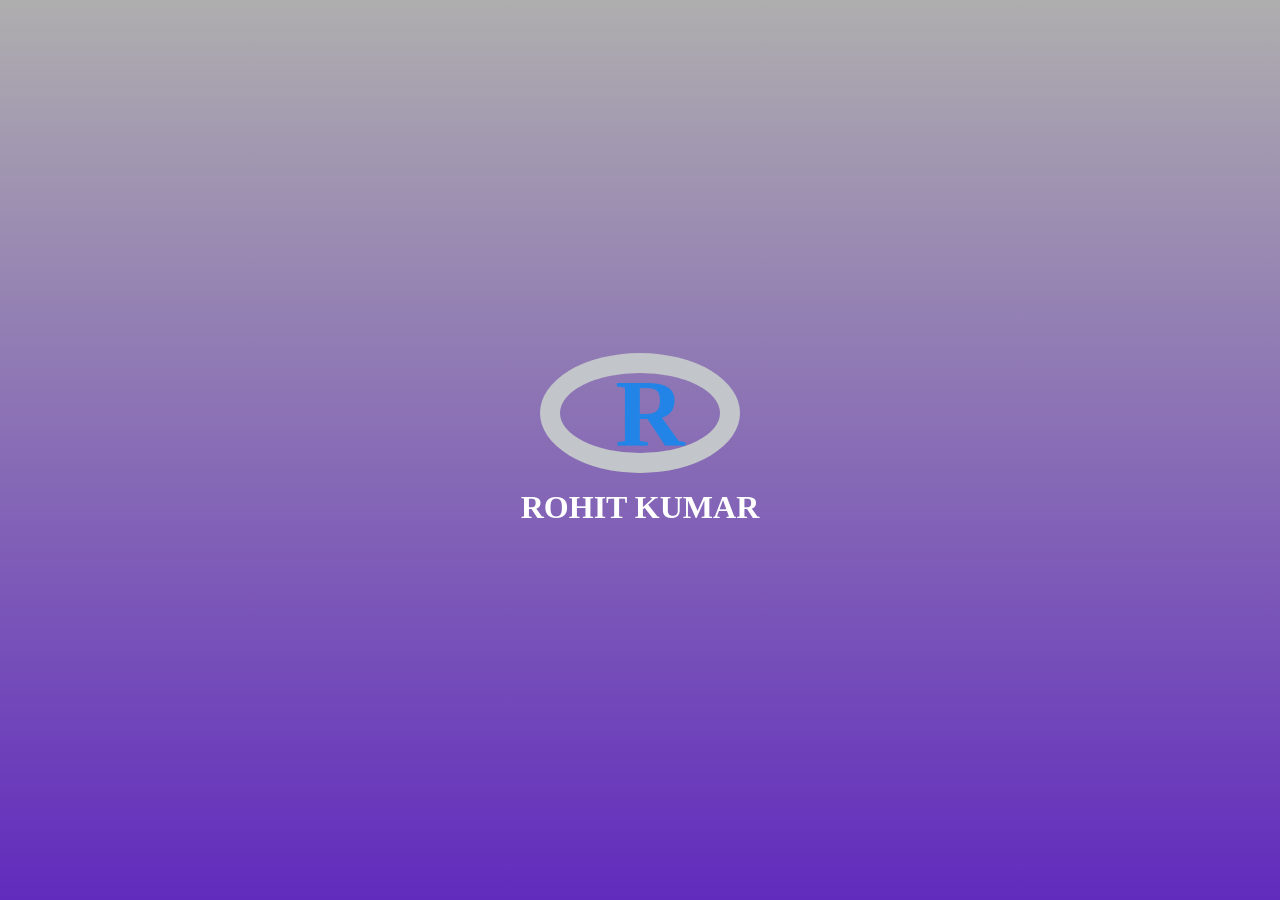
==== index.html @ b489e8c5 "Add files via upload" ====
<!DOCTYPE html>
<html lang="en">
<head>
  <meta charset="UTF-8" />
  <!-- redirect to next.html after animation (3s) -->
  <meta http-equiv="refresh" content="10;url=main.html" />
  <meta name="viewport" content="width=device-width,initial-scale=1" />
  <title>Welcome | Rohit Kumar</title>
  <link rel="stylesheet" href="style.css">
</head>
<body>
  <div class="logo">
    <div class="ring"></div>
    <div class="letter">R</div>
  </div>
  <h1>ROHIT KUMAR</h1>
</body>
</html>
---- style.css ----
/* full-screen flex container with gradient background */
body {
    margin: 0;
    height: 100vh;
    display: flex;
    flex-direction: column;
    justify-content: center;
    align-items: center;
    background: linear-gradient(to bottom, #afaeae 0%, #612bbd 100%);
    overflow: hidden;
    font-family: 'Times New Roman', serif;
  }
  
  /* logo wrapper */
  .logo {
    position: relative;
    width: 200px;
    height: 120px;
    animation: zoomIn 5s ease-in-out forwards;
  }
  
  /* silver oval ring */
  .ring {
    position: absolute;
    top: 0; left: 0;
    width: 100%;
    height: 100%;
    border: 20px solid #c2c5c9;
    border-radius: 50%;
    box-sizing: border-box;
  }
  
  /* big blue “R” */
  .letter {
    position: absolute;
    top: 50%;
    left: 55%;
    transform: translate(-50%, -50%);
    font-size: 6rem;
    font-weight: bold;
    color: #2384E8;
  }
  
  /* your name fades in after logo */
  h1 {
    margin-top: 1rem;
    font-size: 2rem;
    color: #fff;
    opacity: 0;
    animation: fadeIn 1s ease-in-out 5s forwards;
  }
  
  @keyframes zoomIn {
    from {
      transform: scale(0.5);
      opacity: 0;
    }
    to {
      transform: scale(1);
      opacity: 1;
    }
  }
  
  @keyframes fadeIn {
    from { opacity: 0; }
    to   { opacity: 1; }
  }
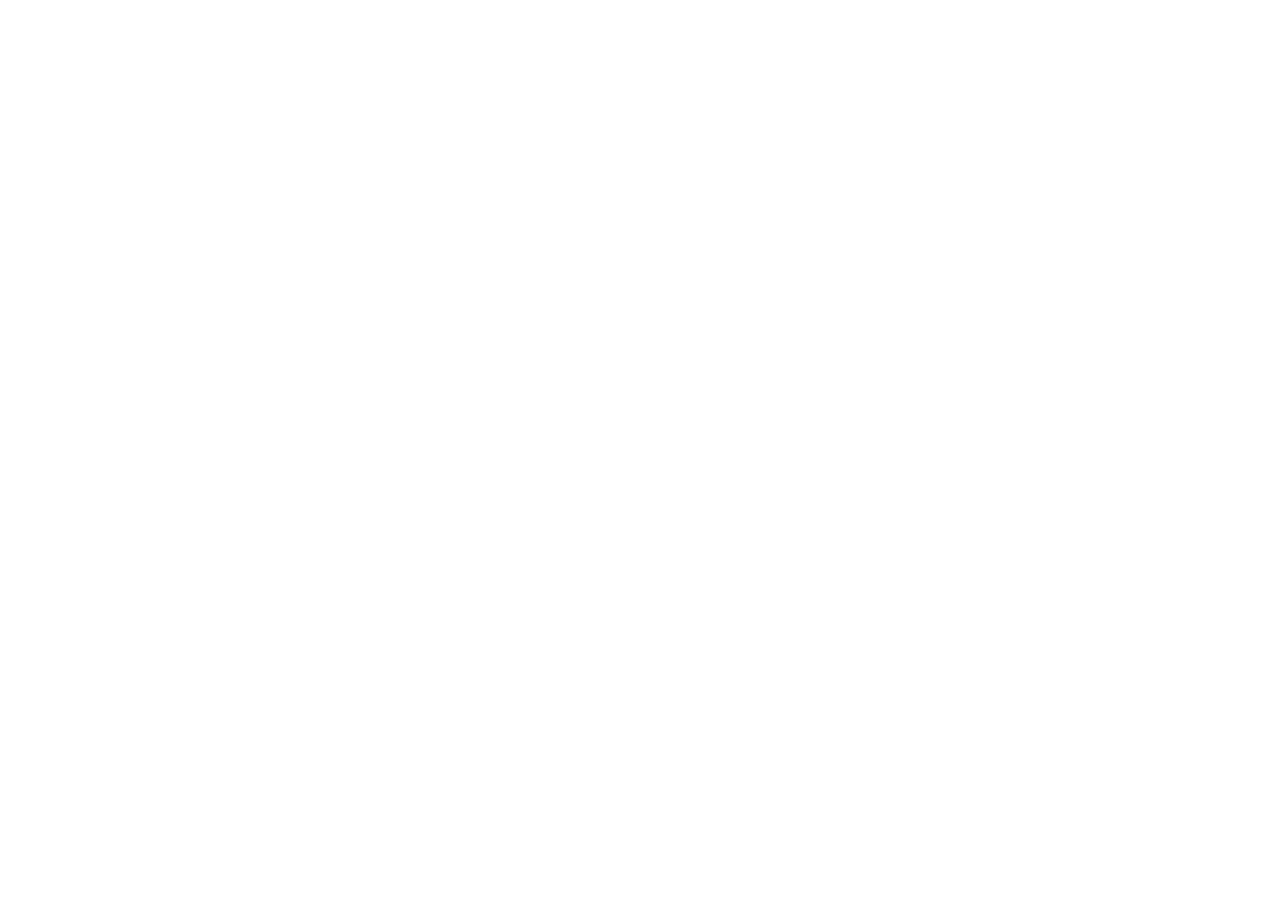
==== commit 8ef639b8: "Initial commit: Complete DevOps Engineer Portfolio Website" ====
--- a/index.html
+++ b/index.html
@@ -1,18 +1,13 @@
-<!DOCTYPE html>
-<html lang="en">
-<head>
-  <meta charset="UTF-8" />
-  <!-- redirect to next.html after animation (3s) -->
-  <meta http-equiv="refresh" content="10;url=main.html" />
-  <meta name="viewport" content="width=device-width,initial-scale=1" />
-  <title>Welcome | Rohit Kumar</title>
-  <link rel="stylesheet" href="style.css">
-</head>
-<body>
-  <div class="logo">
-    <div class="ring"></div>
-    <div class="letter">R</div>
-  </div>
-  <h1>ROHIT KUMAR</h1>
-</body>
-</html>
+<!doctype html>
+<html lang="en">
+  <head>
+    <meta charset="UTF-8" />
+    <link rel="icon" type="image/svg+xml" href="/vite.svg" />
+    <meta name="viewport" content="width=device-width, initial-scale=1.0" />
+    <title>Ultra-Modern DevOps Portfolio Website</title>
+  </head>
+  <body>
+    <div id="root"></div>
+    <script type="module" src="/src/main.tsx"></script>
+  </body>
+</html>
